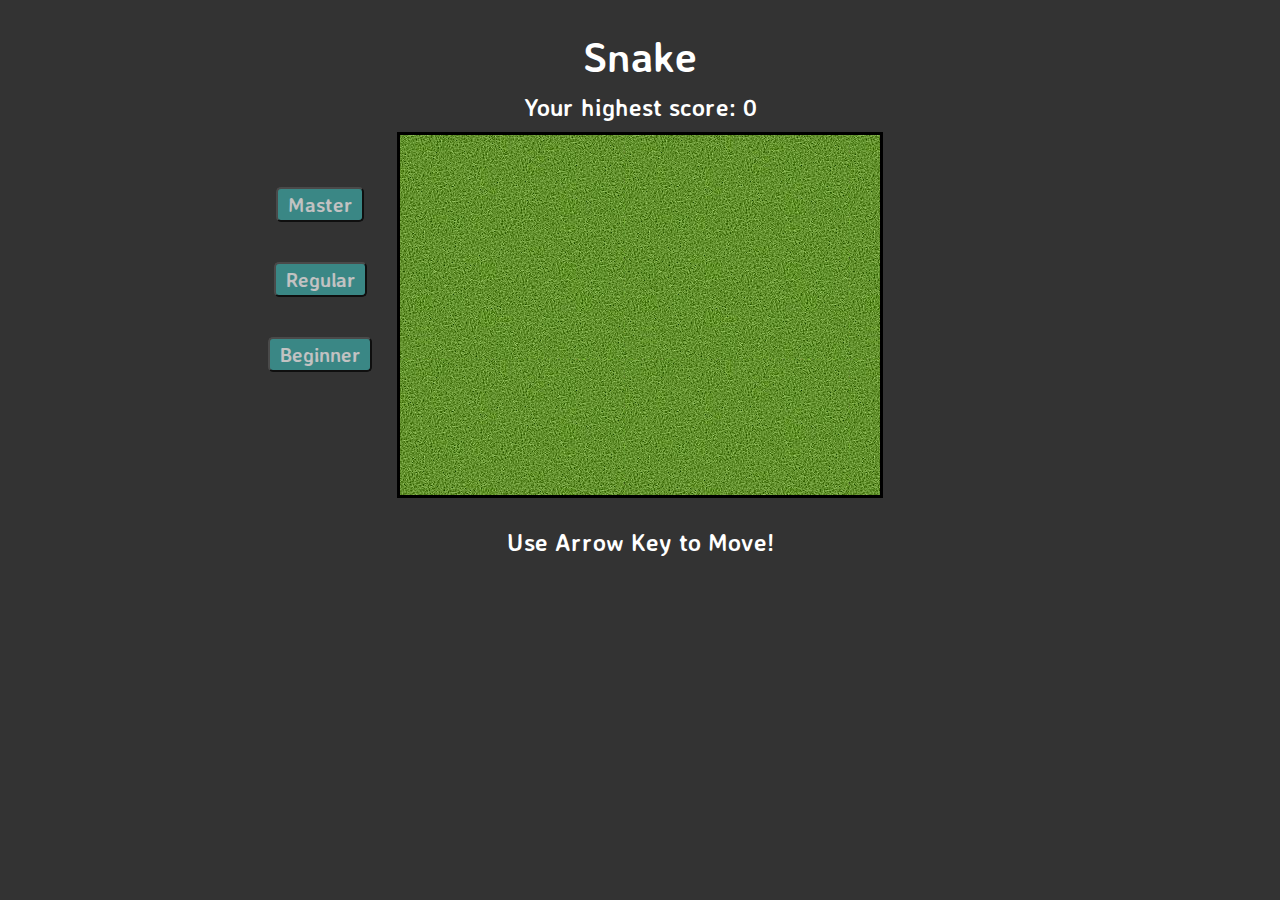
==== index.html @ e0c729a9 "Move html file" ====
<!DOCTYPE html>
<html>
  <head>
    <meta charset="utf-8">
    <title>Snakes</title>
    <link rel="stylesheet" type="text/css" href="css/reset.css">
    <link rel="stylesheet" type="text/css" href="css/snake.css">
    <link href='http://fonts.googleapis.com/css?family=Merriweather:400,300,300italic,400italic,700,700italic,900,900italic|Averia+Sans+Libre' rel='stylesheet' type='text/css'>
  </head>
  <body>
    <script src="js/jquery-2.1.1.js"></script>
    <script src="js/underscore.js"></script>
    <!-- Whackjobs at GithubPages don't understand symlinks... -->
    <script src="snake-core-codes/snake-core.js"></script>
    <script src="js/snake-view.js"></script>

    <section id="snake-game">
      <h1>Snake</h1>
      <div class="snake-content"></div>
    </section>

    <script>
    (function(){
      var game = new Snakes.View(new Snakes.Board(12, 16), $("#snake-game"));
    })();
    </script>
  </body>
</html>
---- css/snake.css ----
.snake {
  position: relative;
}

section#snake-game {
  position: relative;
  z-index: 3000;
  color: #fff;
  text-align: center;
  padding: 30px;
  font-size: 60px;
  font-weight: 700;
  overflow: hidden;
}

#snake-game button {
  font-family: "Averia Sans Libre";
}

#snake-game h1 {
  margin-bottom: 10px;
  font-size: 42px;
  font-weight: bold;
}

#snake-game h2 {
  font-size: 36px;
  font-weight: bold;
  position: absolute;
  top: 50%;
  transform: translateY(-50%);
  left: 18%;
}

#snake-game h3 {
  margin: 10px auto;
  font-size: 24px;
}

#snake-game ul {
  list-style: none;
  box-sizing: content-box;
  padding: 0;
}

.snake-content {
  margin: 0 auto 20px;
  position: relative;
  max-width: 800px; /* don't change for portfolio version */
  min-height: 375px;
}

i.close-snake {
  font-size: 50px;
  font-weight: bold;
  position: absolute;
  right: 50px;
  top: 20px;
  z-index: 3100;
  color: #fff;
  cursor: pointer;
}

.snake-grid {
  position: absolute;
  left: 50%;
  transform: translateX(-50%);
  border: 3px solid black;
  /*background: #c5bd09;*/
  background: url("../grass.jpeg");
}

.snake-grid > li {
  float: left;
  width: 30px;
  height: 30px;
  box-sizing: border-box;
  /*border: 3px solid black;*/
}

.snake-body {
  background: #014c00;
}

.snake-head {

}

.apple {
  margin: auto;
  position: relative;
  bottom: -4px;
}

.apple-effect {
  background: lightgreen;
  transition: background 2000ms linear;
}

.speed-choices button,
.play-again {
  padding: 3px 10px;
  font-weight: bold;
  font-size: 20px;
  border-radius: 5px;
  color: #fff;
  background: #3EABA9;
  opacity: 0.7
}

.play-again {
  position: absolute;
  left: 0;
}

.speed-choices {
  padding: 20px;
  width: 120px;
  float: left;
}

.speed-choices button:active, .play-again {
  top: 3px;
  box-shadow: none;
  opacity: 1;
}

.speed-choices button:hover, .play-again {
  opacity: 1;
}

#snake-game .score {
  left: 0;
  font-size: 30px;
}

#snake-game .lose-msg {
  left: 50%;
  top: 35%;
  font-size: 46px;
  transform: translate(-50%);
  text-shadow: 1px 1px 10px #000;
}

.apple-left, .apple-right {
  margin: 0;
}

.apple-left {
  display: block;
  float: left;
  box-sizing: border-box;
  width: 12px;
  height: 20px;
  border-radius: 8px 6px 3px 100%;
  background: red;
  position: relative;
}
.apple-right {
  display: block;
  float: left;
  box-sizing: border-box;
  width: 12px;
  height: 20px;
  border-radius: 6px 8px 100% 3px;
  background: red;
  position: relative;
}

.apple-left:after {
  content:"";
  display: block;
  position: absolute;
  border-radius: 2px;
  width: 3px;
  height: 12px;
  left: 11px;
  top: -8px;
  background: green;
  z-index: 1;
}

.apple-right:before {
  content: "";
  display: block;
  position: absolute;
  border-radius: 100% 0 100% 0;
  top: -6px;
  left: 1px;
  background: green;
  width: 8px;
  height: 6px;
  transform: rotate(-5deg);
}

.head-north, .head-south,
.head-east, .head-west {
  position: relative;
}

.snake-head {
  border-top-left-radius: 50%;
  border-top-right-radius: 50%;
}

.head-south{
  transform: rotate(180deg);
}

.head-east{
  transform: rotate(90deg);
}

.head-west{
  transform: rotate(-90deg);
}

.left-eye, .right-eye {
  font-size: 18px;
  font-weight: bold;
  color: #fff;
  display: block;
  margin: 8px 3px 0;
}

.left-eye {
  float: left;
}

.right-eye {
  float: right;
}

.snake-head:after {
  content: "Y";
  color: orange;
  display: block;
  font-weight: bold;
  font-size: 14px;
  position: absolute;
  top: -10px;
  transform: translateX(140%);
}

.snake-tail {
  border-bottom-left-radius: 130%;
  border-bottom-right-radius: 130%; 
}
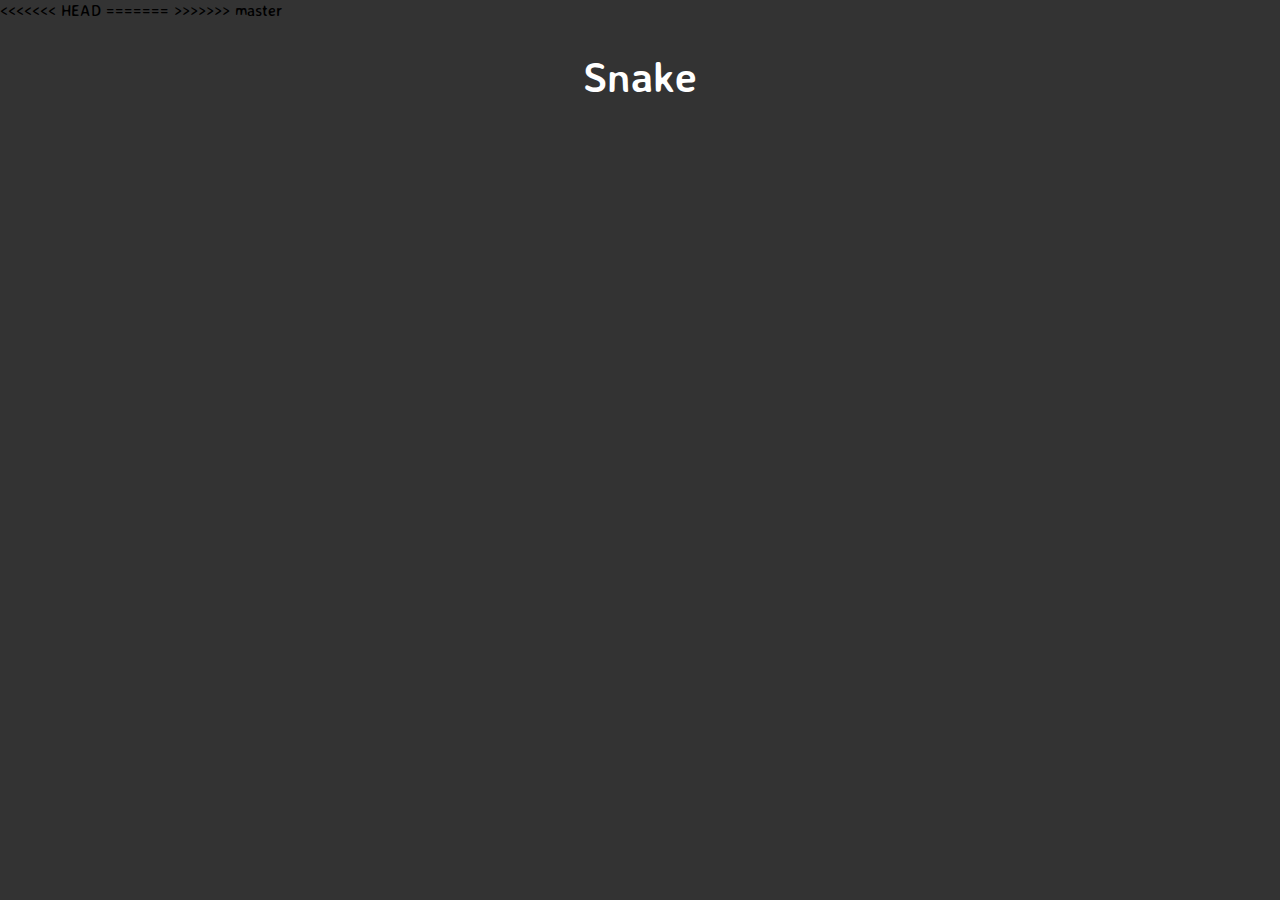
==== commit 2c98b251: "Change styling" ====
--- a/index.html
+++ b/index.html
@@ -5,7 +5,11 @@
     <title>Snakes</title>
     <link rel="stylesheet" type="text/css" href="css/reset.css">
     <link rel="stylesheet" type="text/css" href="css/snake.css">
+<<<<<<< HEAD
     <link href='http://fonts.googleapis.com/css?family=Merriweather:400,300,300italic,400italic,700,700italic,900,900italic|Averia+Sans+Libre' rel='stylesheet' type='text/css'>
+=======
+    <link href='http://fonts.googleapis.com/css?family=Merriweather:400,300,300italic,400italic,700,700italic,900,900italic|Averia+Sans+Libre|Press+Start+2P' rel='stylesheet' type='text/css'>
+>>>>>>> master
   </head>
   <body>
     <script src="js/jquery-2.1.1.js"></script>
--- a/css/snake.css
+++ b/css/snake.css
@@ -117,6 +117,11 @@
   padding: 20px;
   width: 120px;
   float: left;
+<<<<<<< HEAD
+=======
+  z-index: 5;
+  position: absolute;
+>>>>>>> master
 }
 
 .speed-choices button:active, .play-again {
@@ -244,5 +249,9 @@
 
 .snake-tail {
   border-bottom-left-radius: 130%;
+<<<<<<< HEAD
   border-bottom-right-radius: 130%; 
-}
+=======
+  border-bottom-right-radius: 130%;
+>>>>>>> master
+}
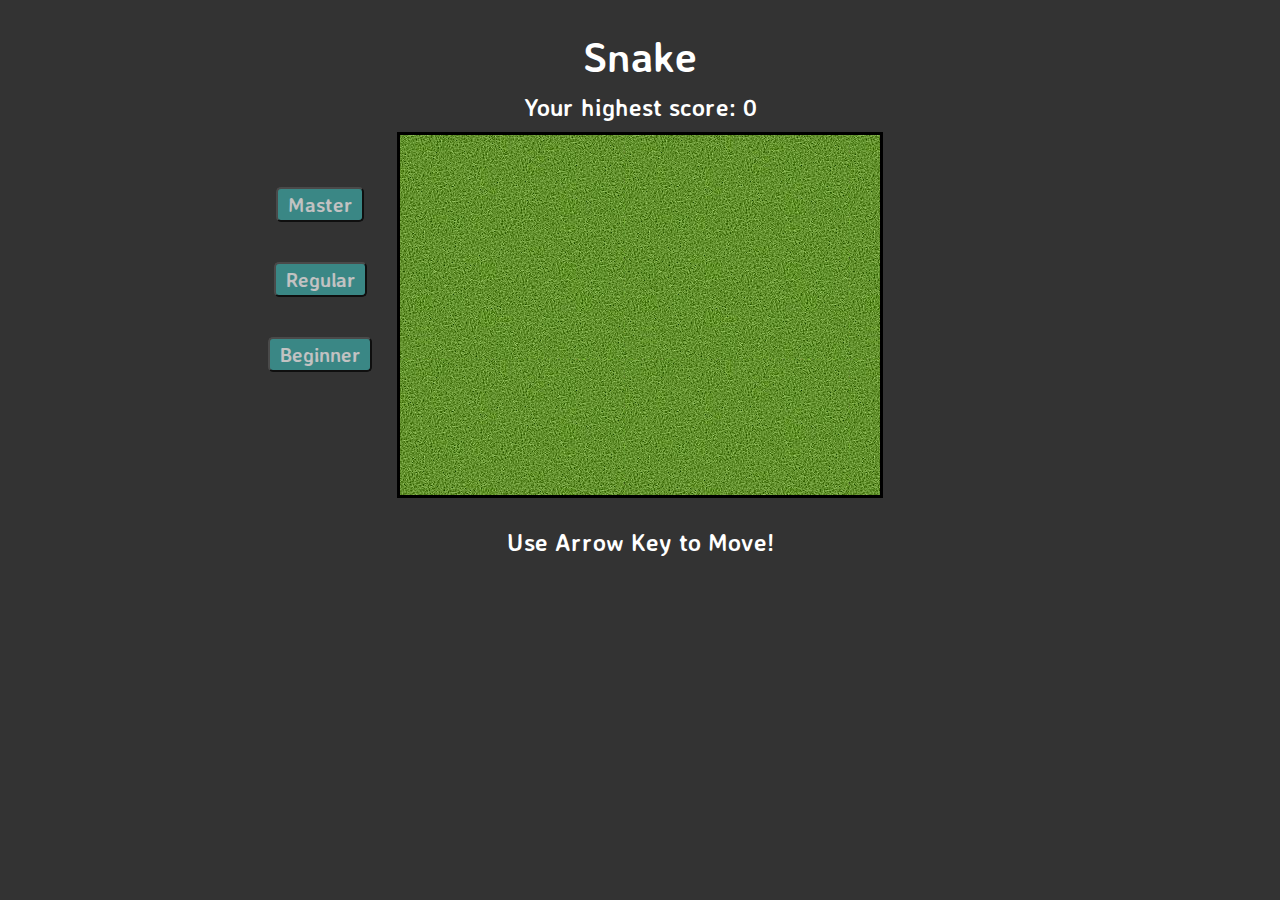
==== commit ade7c919: "Delete error msg from merging branches" ====
--- a/index.html
+++ b/index.html
@@ -5,11 +5,8 @@
     <title>Snakes</title>
     <link rel="stylesheet" type="text/css" href="css/reset.css">
     <link rel="stylesheet" type="text/css" href="css/snake.css">
-<<<<<<< HEAD
     <link href='http://fonts.googleapis.com/css?family=Merriweather:400,300,300italic,400italic,700,700italic,900,900italic|Averia+Sans+Libre' rel='stylesheet' type='text/css'>
-=======
     <link href='http://fonts.googleapis.com/css?family=Merriweather:400,300,300italic,400italic,700,700italic,900,900italic|Averia+Sans+Libre|Press+Start+2P' rel='stylesheet' type='text/css'>
->>>>>>> master
   </head>
   <body>
     <script src="js/jquery-2.1.1.js"></script>
--- a/css/snake.css
+++ b/css/snake.css
@@ -117,11 +117,8 @@
   padding: 20px;
   width: 120px;
   float: left;
-<<<<<<< HEAD
-=======
   z-index: 5;
   position: absolute;
->>>>>>> master
 }
 
 .speed-choices button:active, .play-again {
@@ -249,9 +246,6 @@
 
 .snake-tail {
   border-bottom-left-radius: 130%;
-<<<<<<< HEAD
-  border-bottom-right-radius: 130%; 
-=======
   border-bottom-right-radius: 130%;
->>>>>>> master
-}
+  border-bottom-right-radius: 130%;
+}
